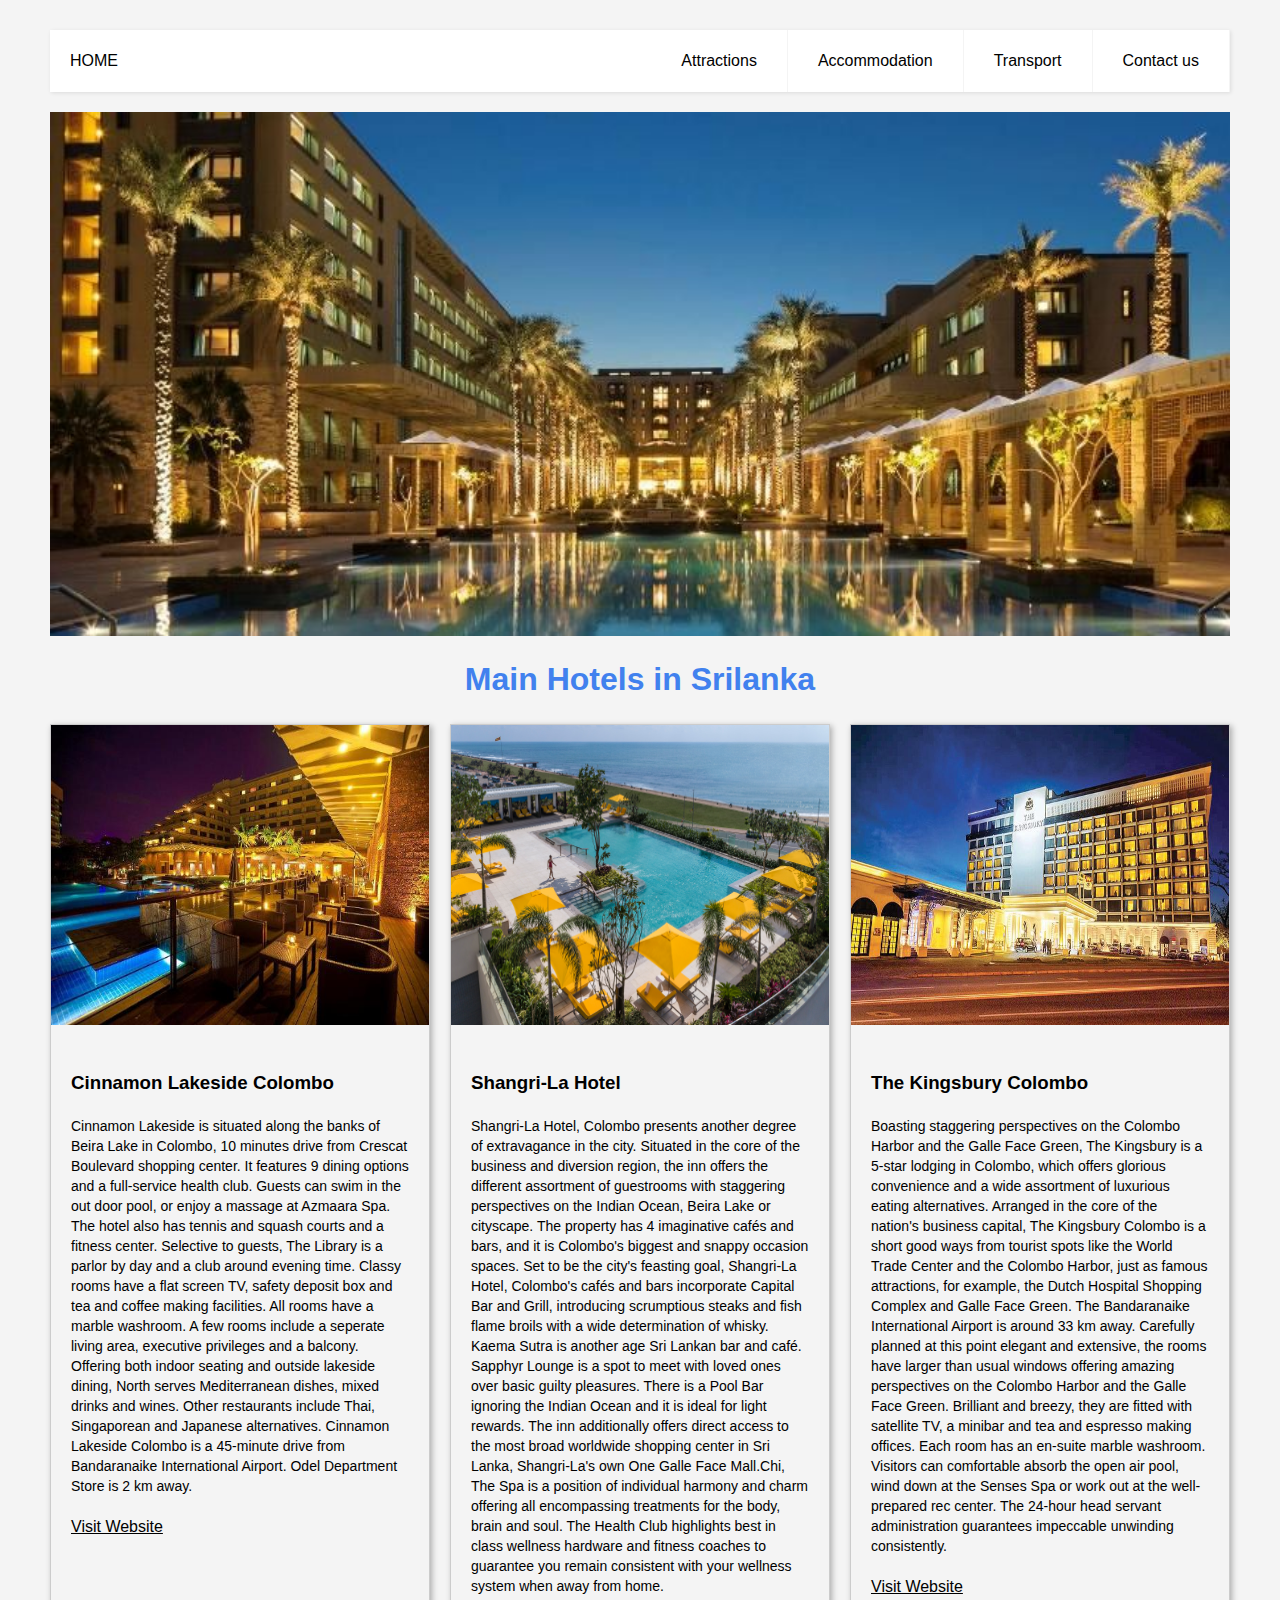
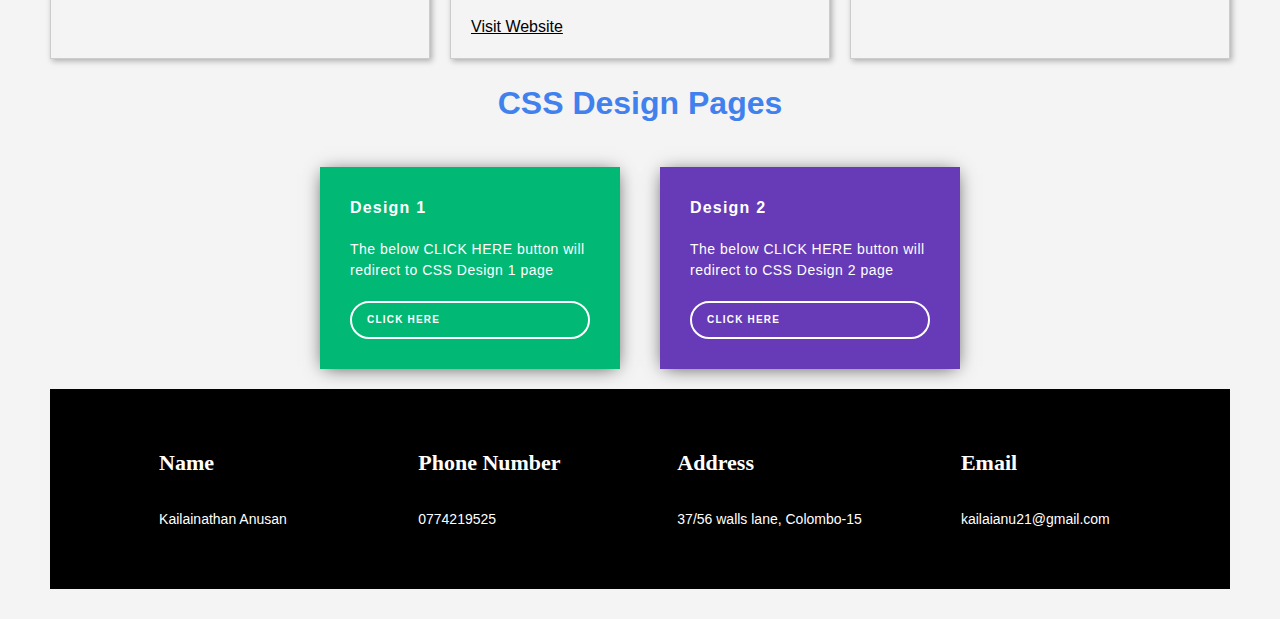
==== accommodation.html @ ebd2f9de "completed html files" ====
<!DOCTYPE html>
<link href="http://fonts.googleapis.com/css?family=Droid+Serif" rel="stylesheet" type="text/css" />
<link rel="stylesheet" href="https://cdnjs.cloudflare.com/ajax/libs/font-awesome/4.7.0/css/font-awesome.min.css">
<link rel="stylesheet" type="text/css" href="css/style.css">
<link rel="stylesheet" type="text/css" href="css/accommodation.css">
<meta name="viewport" content="width=device-width">

<head>
  
</head>

<header class="header">
    <div id='nav'></div>
</header>

<body>
  <img src=images/hotel.jpg alt="randomhotel" class="responsive">
  <h1>Main Hotels in Srilanka</h1>
  <div class="container">
    <main class="grid">
      <article>
        <img src="images/7-degrees-north-at-night.jpg" alt="cinnamon hotel" class="responsive">
        <div class="text">
          <h3>Cinnamon Lakeside Colombo</h3>
          <p>Cinnamon Lakeside is situated along the banks of Beira Lake in Colombo, 10 minutes drive from Crescat 
            Boulevard shopping center. It features 9 dining options and a full-service health club. Guests can swim in 
            the out door pool, or enjoy a massage at Azmaara Spa. The hotel also has tennis and squash courts and a 
            fitness center. Selective to guests, The Library is a parlor by day and a club around evening time.   
            Classy rooms have a flat screen TV, safety deposit box and tea and coffee making facilities. All rooms have 
            a marble washroom. A few rooms include a seperate living area, executive privileges and a balcony.  
            Offering both indoor seating and outside lakeside dining, North serves Mediterranean dishes, mixed drinks 
            and wines. Other restaurants include Thai, Singaporean and Japanese alternatives.  Cinnamon Lakeside Colombo 
            is a 45-minute drive from Bandaranaike International Airport. Odel Department Store is 2 km away.</p>
          <a href="https://www.cinnamonhotels.com/cinnamonlakesidecolombo" class="btn btn-primary btn-block">Visit Website</a>
        </div>
      </article>
      <article>
        <img src="images/shangri-la-colombo.jpg" alt="Shangri-La Hotel" class="responsive">
        <div class="text">
          <h3>Shangri-La Hotel</h3>
          <p>Shangri-La Hotel, Colombo presents another degree of extravagance in the city. Situated in the core of the business and diversion 
            region, the inn offers the different assortment of guestrooms with staggering perspectives on the Indian Ocean, Beira Lake or 
            cityscape. The property has 4 imaginative cafés and bars, and it is Colombo's biggest and snappy occasion spaces.
            Set to be the city's feasting goal, Shangri-La Hotel, Colombo's cafés and bars incorporate Capital Bar and Grill, 
            introducing scrumptious steaks and fish flame broils with a wide determination of whisky. Kaema Sutra is another age Sri Lankan 
            bar and café. Sapphyr Lounge is a spot to meet with loved ones over basic guilty pleasures. There is a Pool Bar ignoring the 
            Indian Ocean and it is ideal for light rewards. The inn additionally offers direct access to the most broad worldwide shopping 
            center in Sri Lanka, Shangri-La's own One Galle Face Mall.Chi, The Spa is a position of individual harmony and charm offering all encompassing treatments for the body, brain and soul. The Health Club highlights best in class wellness hardware and fitness coaches to guarantee you remain consistent with your wellness system when away from home.</p>
          <a href="https://www.shangri-la.com/" class="btn btn-primary btn-block">Visit Website</a>
        </div>
      </article>
      <article>
        <img src="images/z_p33-The-Kingsbury.jpg" alt="Kingsbury hotel" class="responsive">
        <div class="text">
          <h3>The Kingsbury Colombo</h3>
          <p>Boasting staggering perspectives on the Colombo Harbor and the Galle Face Green, The Kingsbury is a 5-star lodging in Colombo, which offers glorious convenience and a wide assortment of luxurious eating alternatives. 
            Arranged in the core of the nation's business capital, The Kingsbury Colombo is a short good ways from tourist spots like the World Trade Center and the Colombo Harbor, just as famous attractions, for example, the Dutch Hospital Shopping Complex and Galle Face Green. The Bandaranaike International Airport is around 33 km away. 
            Carefully planned at this point elegant and extensive, the rooms have larger than usual windows offering amazing perspectives on the Colombo Harbor and the Galle Face Green. Brilliant and breezy, they are fitted with satellite TV, a minibar and tea and espresso making offices. Each room has an en-suite marble washroom. 
            Visitors can comfortable absorb the open air pool, wind down at the Senses Spa or work out at the well-prepared rec center. The 24-hour head servant administration guarantees impeccable unwinding consistently.</p>
          <a href="https://www.thekingsburyhotel.com/" class="btn btn-primary btn-block">Visit Website</a>
        </div>
      </article>
     
    </main>
  </div>

<!-- css links -->
<h1>CSS Design Pages</h1>
<div class="wrapper">

	<div class="card">
		<h3 class="card-title">Design 1</h3>
		<p class="card-content">The below CLICK HERE button will redirect to CSS Design 1 page</p>
		<a href="design1.html" class="card-btn">CLICK HERE</a>
	</div>
	<div class="card">
		<h3 class="card-title">Design 2</h3>
		<p class="card-content">The below CLICK HERE button will redirect to CSS Design 2 page</p>
		<a href="design2.html" class="card-btn">CLICK HERE</a>
	</div>
</div>
<!-- css links end -->
</body>

<section class="ft-main">
  <div class="ft-main-item">
    <h2 class="ft-title">Name</h2>
    <p>Kailainathan Anusan</p>
  </div>
  <div class="ft-main-item">
    <h2 class="ft-title">Phone Number</h2>
    <p>0774219525</p>
  </div>
  <div class="ft-main-item">
    <h2 class="ft-title">Address</h2>
    <p>37/56 walls lane, Colombo-15</p>
  </div>
  <div class="ft-main-item">
    <h2 class="ft-title">Email</h2>
    <p>kailaianu21@gmail.com</p>
  </div>
</section>
<script src="js/nav.js"></script>

</html>
---- css/style.css ----
body {
    /* margin: 0; */
    font-family: 'Droid Serif', serif;
    background-color: #f4f4f4;
    margin: 30px 50px;
    line-height: 1.4;
  }
  
  a {
    color: #000;
  }
  
  /* header */
  
  .header {
    background-color: #fff;
    box-shadow: 1px 1px 4px 0 rgba(0,0,0,.1);
    width: 100%;
    z-index: 3;
    margin-bottom: 20px;
  }
  
  .header ul {
    margin: 0;
    padding: 0;
    list-style: none;
    overflow: hidden;
    background-color: #fff;
  }
  
  .header li a {
    display: block;
    padding: 20px 20px;
    border-right: 1px solid #f4f4f4;
    text-decoration: none;
  }
  
  .header li a:hover,
  .header .menu-btn:hover {
    background-color: #f4f4f4;
  }
  
  .header .logo {
    display: block;
    float: left;
    padding: 20px 20px;
    text-decoration: none;
  }
  
  /* menu */
  
  .header .menu {
    clear: both;
    max-height: 0;
    transition: max-height .2s ease-out;
  }
  
  /* menu icon */
  
  .header .menu-icon {
    cursor: pointer;
    display: inline-block;
    float: right;
    padding: 28px 20px;
    position: relative;
    user-select: none;
  }
  
  .header .menu-icon .navicon {
    background: #333;
    display: block;
    height: 2px;
    position: relative;
    transition: background .2s ease-out;
    width: 18px;
  }
  
  .header .menu-icon .navicon:before,
  .header .menu-icon .navicon:after {
    background: #333;
    content: '';
    display: block;
    height: 100%;
    position: absolute;
    transition: all .2s ease-out;
    width: 100%;
  }
  
  .header .menu-icon .navicon:before {
    top: 5px;
  }
  
  .header .menu-icon .navicon:after {
    top: -5px;
  }
  
  /* menu btn */
  
  .header .menu-btn {
    display: none;
  }
  
  .header .menu-btn:checked ~ .menu {
    max-height: 240px;
  }
  
  .header .menu-btn:checked ~ .menu-icon .navicon {
    background: transparent;
  }
  
  .header .menu-btn:checked ~ .menu-icon .navicon:before {
    transform: rotate(-45deg);
  }
  
  .header .menu-btn:checked ~ .menu-icon .navicon:after {
    transform: rotate(45deg);
  }
  
  .header .menu-btn:checked ~ .menu-icon:not(.steps) .navicon:before,
  .header .menu-btn:checked ~ .menu-icon:not(.steps) .navicon:after {
    top: 0;
  }

  p {
    font-size: 14px;
    line-height: 20px;
    margin: 20px auto;
  }
  
  a {
    color: currentColor;
  }
  
  /* footer */
/* Generic styling */
* {
  box-sizing: border-box;
  font-family: "Lato", sans-serif;
}

footer {
  background-color: #555;
  color: #bbb;
  line-height: 1.5;
}
footer a {
  text-decoration: none;
  color: #eee;
}
a:hover {
  text-decoration: underline;
}
.ft-title {
  color: #fff;
  font-family: "Merriweather", serif;
  font-size: 1.375rem;
  padding-bottom: 0.625rem;
}
/* Sticks footer to bottom */
body {
  display: flex;
  min-height: 100vh;
  flex-direction: column;
}
.container {
  flex: 1;
}
/* Footer main */
.ft-main {
  background-color: #000;
  color: white;
  padding: 1.25rem 1.875rem;
  display: flex;
  flex-wrap: wrap;
}
@media only screen and (min-width: 29.8125rem /* 477px */) {
  .ft-main {
    justify-content: space-evenly;
  }
}
@media only screen and (min-width: 77.5rem /* 1240px */) {
  .ft-main {
    justify-content: space-evenly;
  }
}
.ft-main-item {
  padding: 1.25rem;
  min-width: 12.5rem;
}

  /* footer ends */
  
  /* 48em = 768px */
  
  @media (min-width: 48em) {
    .header li {
      float: left;
    }
    .header li a {
      padding: 20px 30px;
    }
    .header .menu {
      clear: none;
      float: right;
      max-height: none;
    }
    .header .menu-icon {
      display: none;
    }
  }
  
  /* 48em = 768px */
  
  @media (min-width: 48em) {
    .section-split a {
      width: 50%;
    }
  }
---- css/accommodation.css ----
.responsive{
  width:100%;
  height: auto;
}
.grid {
  display: grid;
  grid-template-columns: repeat( auto-fit, minmax(150px, 1fr) );
  grid-gap: 20px;
  align-items: stretch;
}

.grid > article {
  border: 1px solid #ccc;
  box-shadow: 2px 2px 6px 0px rgba(0, 0, 0, 0.3);
}

.grid > article img {
  max-width: 100%;
  height:300px;
}

.grid .text {
  padding: 20px;
}

/** css Links **/
@import url('https://fonts.googleapis.com/css?family=Roboto');
body{
    font-family: 'Roboto', sans-serif;
}
h1{
    text-align: center;
    color: #4181ee;
}
.wrapper{
    display: flex;
    justify-content: center;
    flex-wrap: wrap;
}
.card{
   max-width: 300px;
    min-height: 150px;
    background: #02b875;
    padding: 30px;
    box-sizing: border-box;
    color: #FFF;
    margin:20px;
    box-shadow: 0px 2px 18px -4px rgba(0,0,0,0.75);
}
.card:nth-child(2){
   background: #4181ee;
}
.card:last-child{
   background: #673ab7;
}
.card-title{
    margin-top: 0;
    font-size: 16px;
    font-weight: 600;
    letter-spacing: 1.2px;
}
.card-content{
    font-size: 14px;
    letter-spacing: 0.5px;
    line-height: 1.5;
}
.card-btn{
    all: unset;
    display: block;
    margin-left: auto;
    border: 2px solid #FFF;
    padding: 10px 15px;
    border-radius: 25px;
    font-size: 10px;
    font-weight: 600;
    transition: all 0.5s;
    cursor: pointer;
    letter-spacing: 1.2px;
}
.card-btn:hover{
   color:#02b875;
   background: #FFF;
}
.card:nth-child(2) .card-btn:hover{
   color:#4181ee;
   background: #FFF;
}
.card:last-child .card-btn:hover{
   color:#673ab7;
    background: #FFF;
}

/** css links end **/
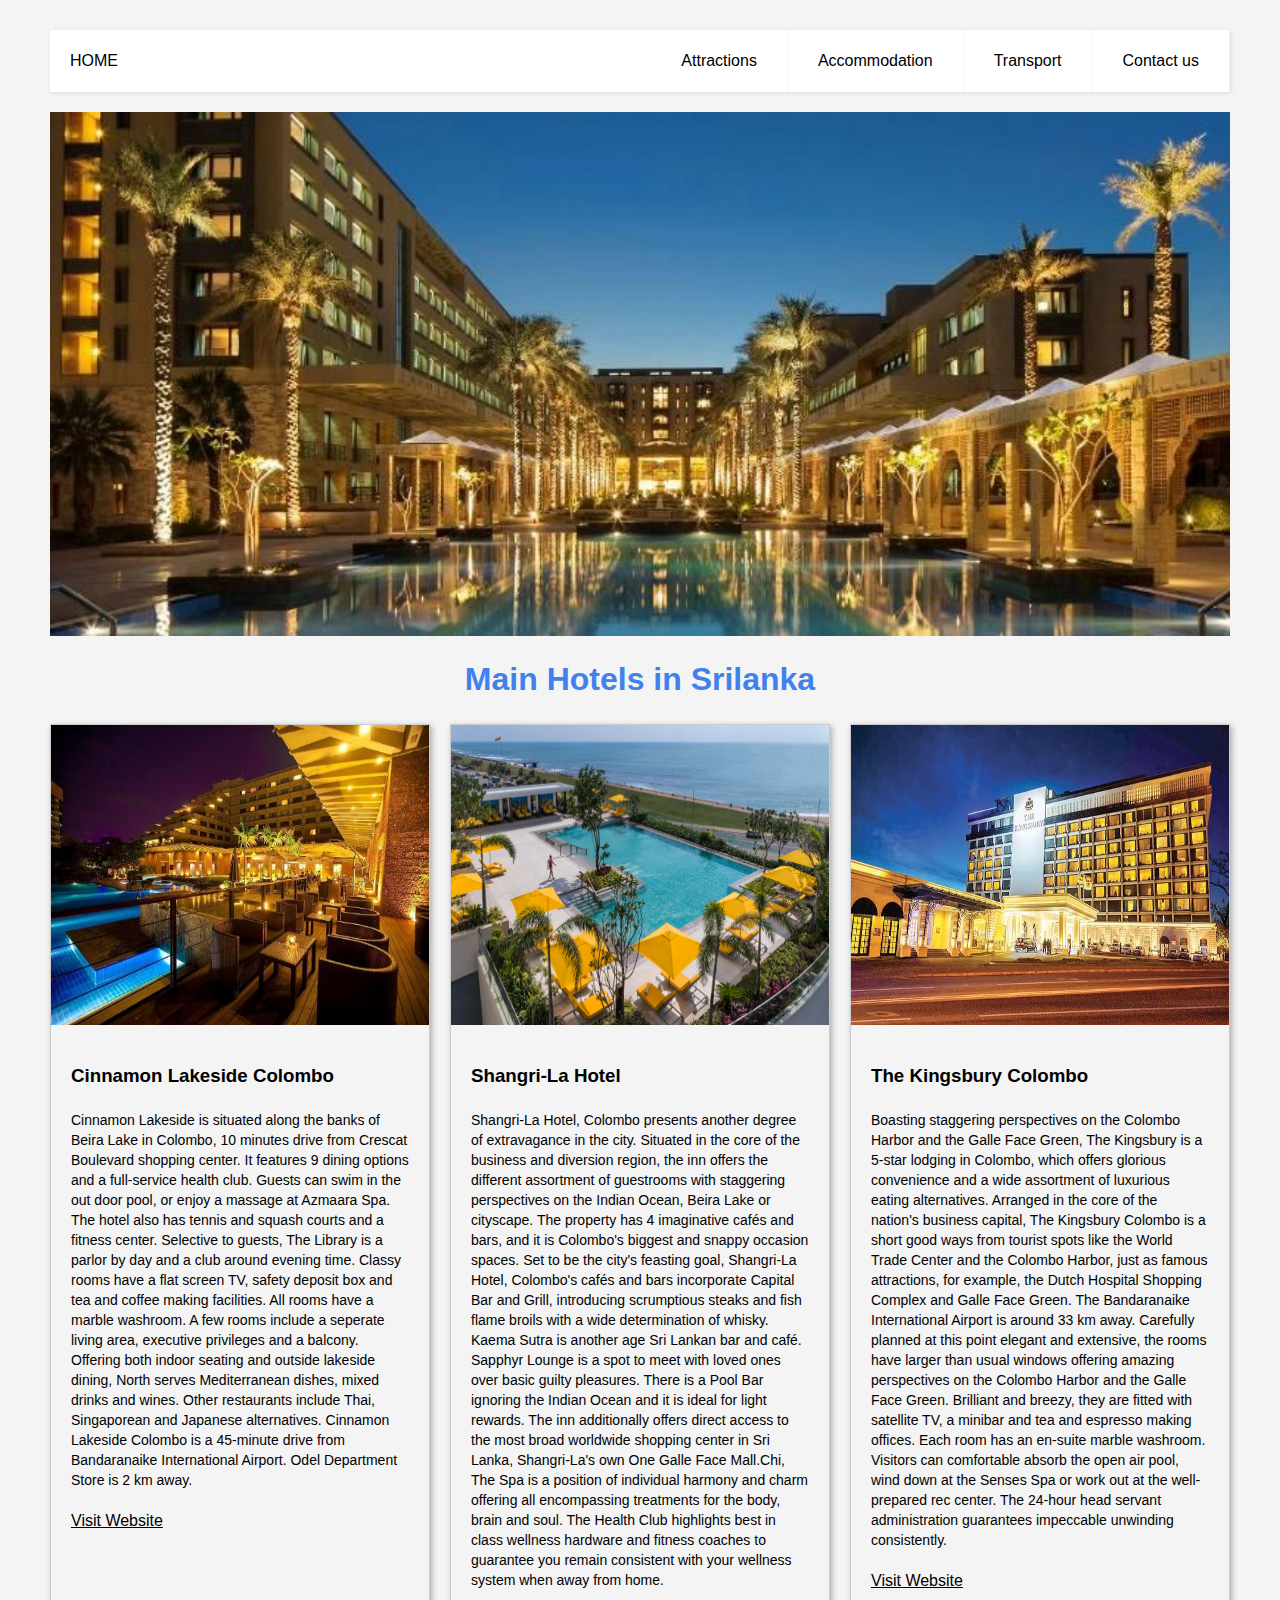
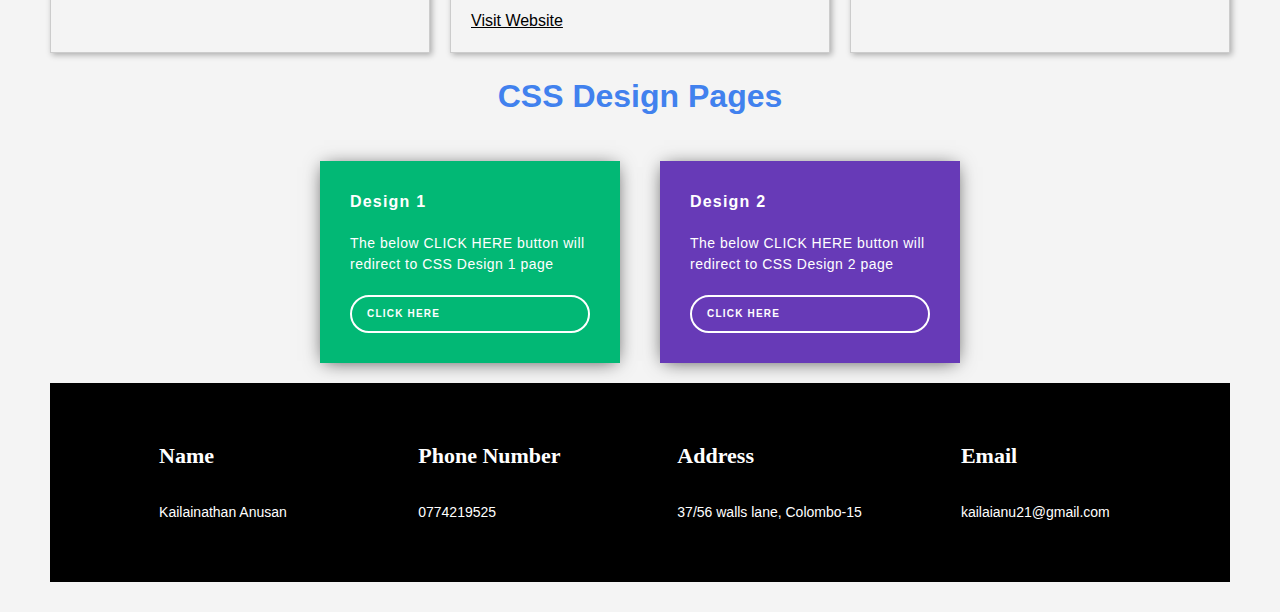
==== commit c7533523: "fixed the errors" ====
--- a/accommodation.html
+++ b/accommodation.html
@@ -1,4 +1,5 @@
-<!DOCTYPE html>
+
+<html lang="en">
 <link href="http://fonts.googleapis.com/css?family=Droid+Serif" rel="stylesheet" type="text/css" />
 <link rel="stylesheet" href="https://cdnjs.cloudflare.com/ajax/libs/font-awesome/4.7.0/css/font-awesome.min.css">
 <link rel="stylesheet" type="text/css" href="css/style.css">
@@ -6,7 +7,7 @@
 <meta name="viewport" content="width=device-width">
 
 <head>
-  
+  <title>accommodation page</title>
 </head>
 
 <header class="header">
@@ -80,8 +81,6 @@
 	</div>
 </div>
 <!-- css links end -->
-</body>
-
 <section class="ft-main">
   <div class="ft-main-item">
     <h2 class="ft-title">Name</h2>
@@ -100,6 +99,9 @@
     <p>kailaianu21@gmail.com</p>
   </div>
 </section>
+</body>
+
+
 <script src="js/nav.js"></script>
 
 </html>
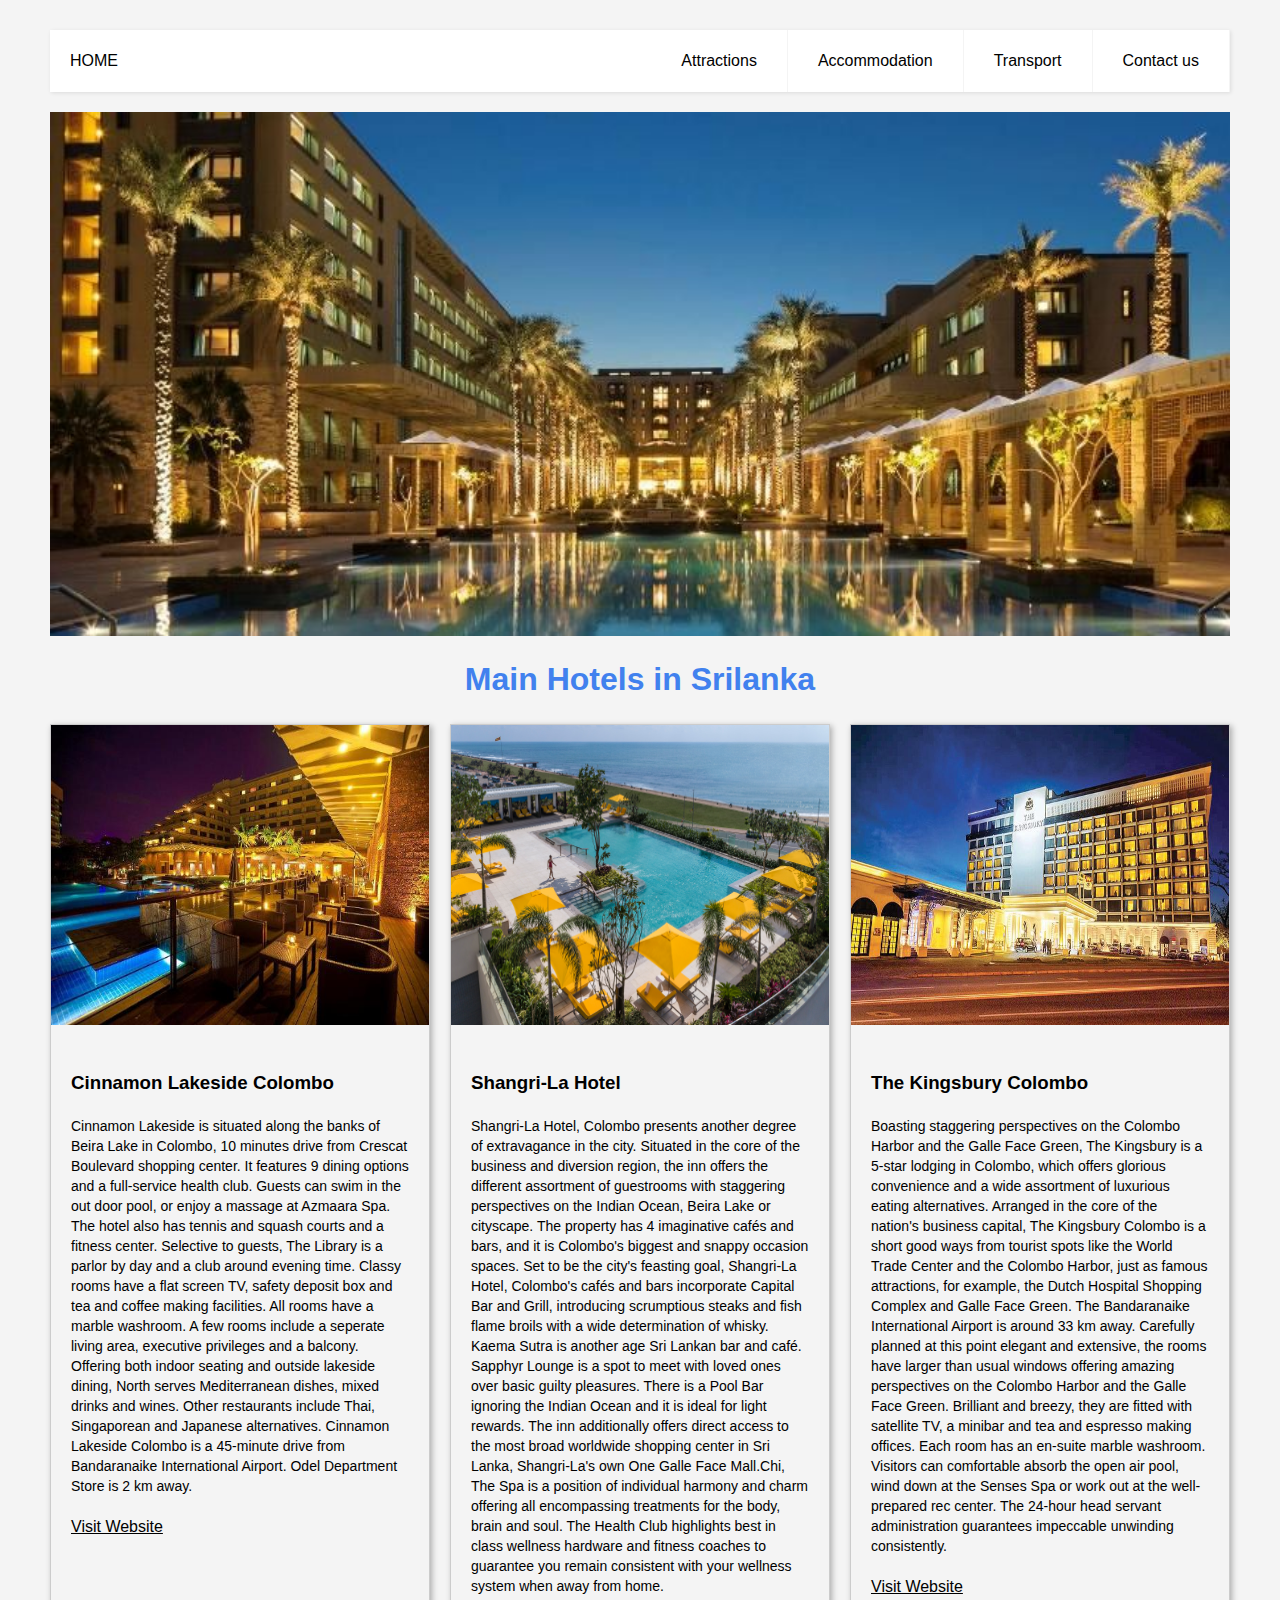
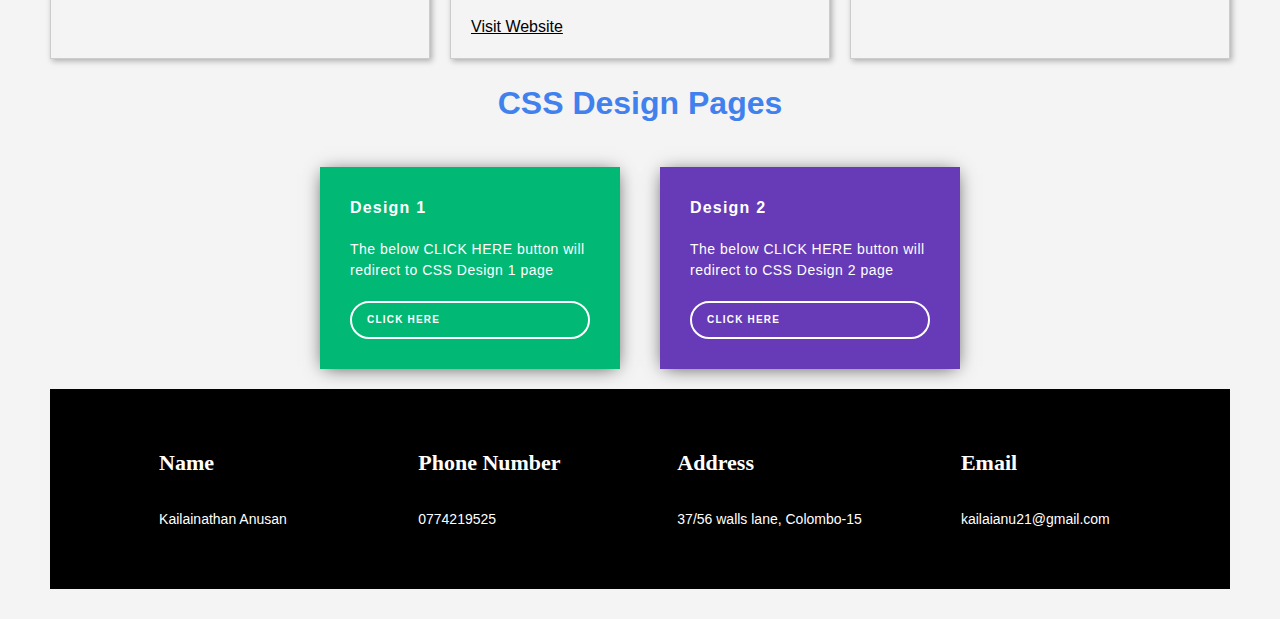
==== commit 9ae4ee6b: "changed html errors" ====
--- a/accommodation.html
+++ b/accommodation.html
@@ -1,13 +1,12 @@
-
+<!DOCTYPE html>
 <html lang="en">
-<link href="http://fonts.googleapis.com/css?family=Droid+Serif" rel="stylesheet" type="text/css" />
+<head>
+  <title>accommodation page</title>
+  <link href="http://fonts.googleapis.com/css?family=Droid+Serif" rel="stylesheet" type="text/css" />
 <link rel="stylesheet" href="https://cdnjs.cloudflare.com/ajax/libs/font-awesome/4.7.0/css/font-awesome.min.css">
 <link rel="stylesheet" type="text/css" href="css/style.css">
 <link rel="stylesheet" type="text/css" href="css/accommodation.css">
-<meta name="viewport" content="width=device-width">
-
-<head>
-  <title>accommodation page</title>
+<meta name="viewport" content="width=device-width"> 
 </head>
 
 <header class="header">
@@ -99,11 +98,8 @@
     <p>kailaianu21@gmail.com</p>
   </div>
 </section>
+<script src="js/nav.js"></script>
 </body>
-
-
-<script src="js/nav.js"></script>
-
 </html>
 
 
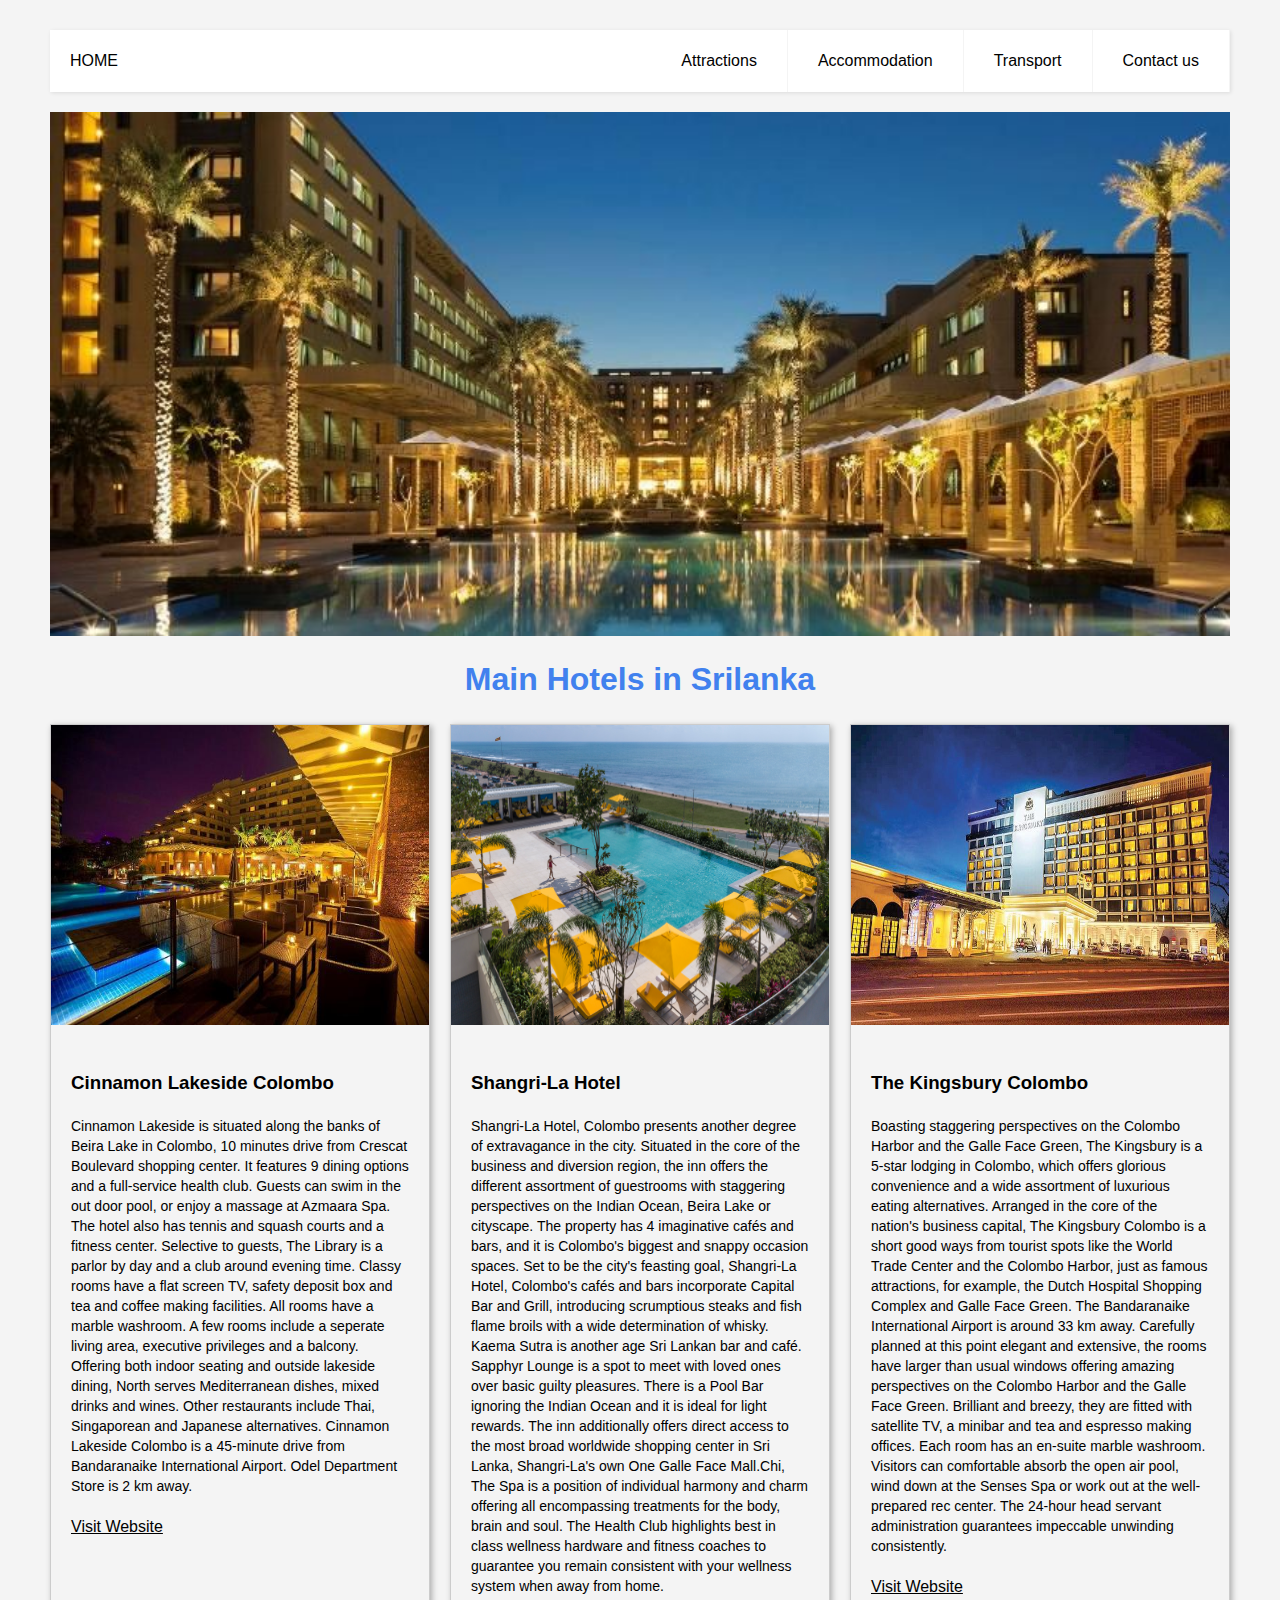
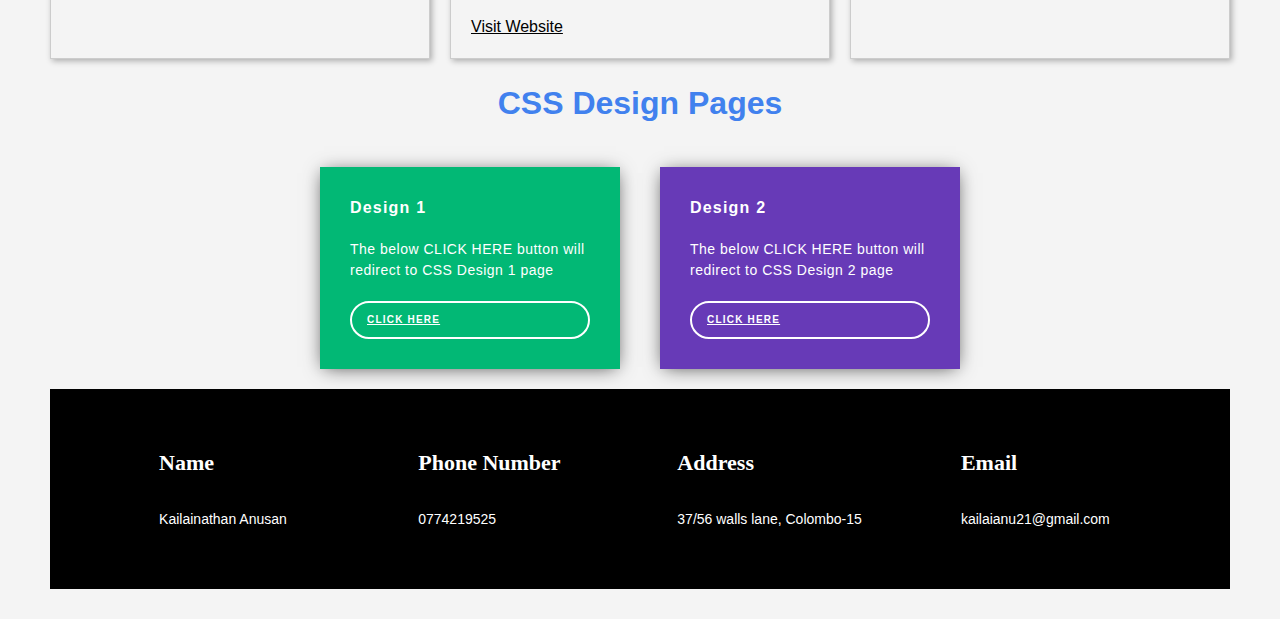
==== commit c87b97dd: "cleanup" ====
--- a/accommodation.html
+++ b/accommodation.html
@@ -2,19 +2,16 @@
 <html lang="en">
 <head>
   <title>accommodation page</title>
-  <link href="http://fonts.googleapis.com/css?family=Droid+Serif" rel="stylesheet" type="text/css" />
-<link rel="stylesheet" href="https://cdnjs.cloudflare.com/ajax/libs/font-awesome/4.7.0/css/font-awesome.min.css">
 <link rel="stylesheet" type="text/css" href="css/style.css">
 <link rel="stylesheet" type="text/css" href="css/accommodation.css">
 <meta name="viewport" content="width=device-width"> 
 </head>
 
-<header class="header">
-    <div id='nav'></div>
-</header>
+<body>
+  
+  <div class="header" id='nav'></div>
 
-<body>
-  <img src=images/hotel.jpg alt="randomhotel" class="responsive">
+  <img src=images/hotel.jpg alt="hotel-image" class="responsive">
   <h1>Main Hotels in Srilanka</h1>
   <div class="container">
     <main class="grid">
@@ -64,7 +61,7 @@
     </main>
   </div>
 
-<!-- css links -->
+<!-- css design pages  -->
 <h1>CSS Design Pages</h1>
 <div class="wrapper">
 
@@ -79,27 +76,11 @@
 		<a href="design2.html" class="card-btn">CLICK HERE</a>
 	</div>
 </div>
-<!-- css links end -->
-<section class="ft-main">
-  <div class="ft-main-item">
-    <h2 class="ft-title">Name</h2>
-    <p>Kailainathan Anusan</p>
-  </div>
-  <div class="ft-main-item">
-    <h2 class="ft-title">Phone Number</h2>
-    <p>0774219525</p>
-  </div>
-  <div class="ft-main-item">
-    <h2 class="ft-title">Address</h2>
-    <p>37/56 walls lane, Colombo-15</p>
-  </div>
-  <div class="ft-main-item">
-    <h2 class="ft-title">Email</h2>
-    <p>kailaianu21@gmail.com</p>
-  </div>
-</section>
-<script src="js/nav.js"></script>
-</body>
+<!-- css design pages end -->
+
+    <div id="footerId"></div>
+    <script src="js/nav.js"></script>
+    <script src="js/footer.js"></script></body>
 </html>
 
 
--- a/css/style.css
+++ b/css/style.css
@@ -1,9 +1,10 @@
 body {
-    /* margin: 0; */
-    font-family: 'Droid Serif', serif;
     background-color: #f4f4f4;
     margin: 30px 50px;
     line-height: 1.4;
+    display: flex;
+    min-height: 100vh;
+    flex-direction: column;
   }
   
   a {
@@ -132,7 +133,7 @@
   }
   
   /* footer */
-/* Generic styling */
+
 * {
   box-sizing: border-box;
   font-family: "Lato", sans-serif;
@@ -156,12 +157,7 @@
   font-size: 1.375rem;
   padding-bottom: 0.625rem;
 }
-/* Sticks footer to bottom */
-body {
-  display: flex;
-  min-height: 100vh;
-  flex-direction: column;
-}
+
 .container {
   flex: 1;
 }
@@ -173,6 +169,8 @@
   display: flex;
   flex-wrap: wrap;
 }
+
+/* mobile first responsive */
 @media only screen and (min-width: 29.8125rem /* 477px */) {
   .ft-main {
     justify-content: space-evenly;
@@ -189,8 +187,6 @@
 }
 
   /* footer ends */
-  
-  /* 48em = 768px */
   
   @media (min-width: 48em) {
     .header li {
@@ -208,9 +204,7 @@
       display: none;
     }
   }
-  
-  /* 48em = 768px */
-  
+    
   @media (min-width: 48em) {
     .section-split a {
       width: 50%;
--- a/css/accommodation.css
+++ b/css/accommodation.css
@@ -23,11 +23,7 @@
   padding: 20px;
 }
 
-/** css Links **/
-@import url('https://fonts.googleapis.com/css?family=Roboto');
-body{
-    font-family: 'Roboto', sans-serif;
-}
+/** css desgin page links **/
 h1{
     text-align: center;
     color: #4181ee;
@@ -65,7 +61,6 @@
     line-height: 1.5;
 }
 .card-btn{
-    all: unset;
     display: block;
     margin-left: auto;
     border: 2px solid #FFF;
@@ -90,4 +85,4 @@
     background: #FFF;
 }
 
-/** css links end **/+/** css desgin page links end **/